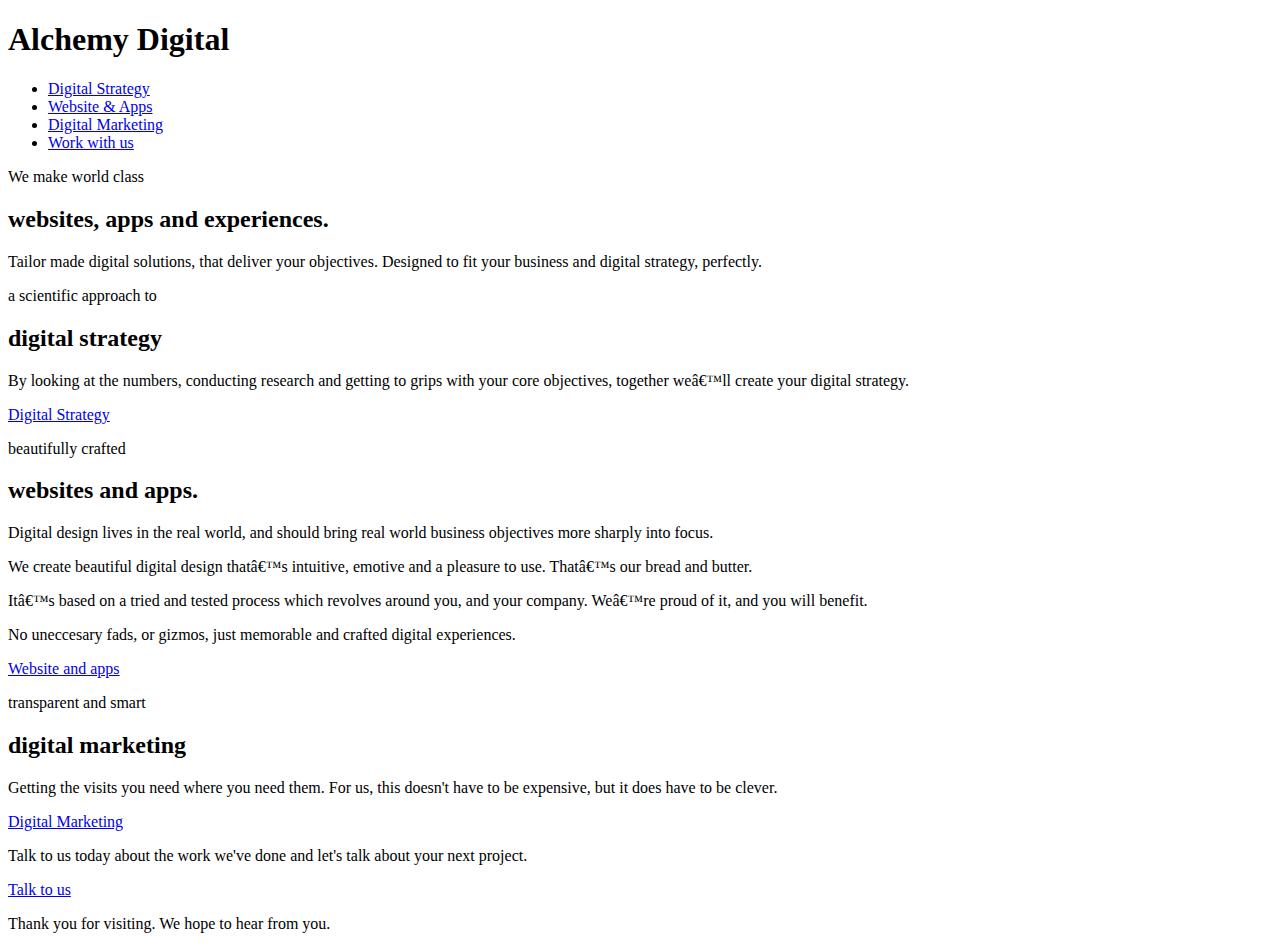
==== index.html @ b3a8b439 "Home page initial commit" ====
<!DOCTYPE html><head>  <meta charset=”utf-8”>  <title>Alchemy Digital</title></head><body>  <header>    <h1>Alchemy Digital</h1>    <ul>      <li><a href="#">Digital Strategy</a></li>      <li><a href="#">Website & Apps</a></li>      <li><a href="#">Digital Marketing</a></li>      <li><a href="#">Work with us</a></li>    </ul>  </header>  <section class=”main”>    <p>We make world class</p>    <h2>websites, apps and experiences.</h2>    <p>Tailor made digital solutions, that deliver your objectives. Designed to fit your business and digital strategy, perfectly.</p>    <!--screenshot-->  </section>  <section class=”digital”>    <p>a scientific approach to</p>    <h2>digital strategy</h2>    <p>By looking at the numbers, conducting research and getting to grips with your core objectives, together we’ll create your digital strategy.</p>    <a href=”strategy”>Digital Strategy</a>  </section>  <section class=”websites”>    <p>beautifully crafted</p>    <h2>websites and apps.</h2>    <p>Digital design lives in the real world, and should bring real world business objectives more sharply into focus.</p>    <!-- 2 columns, screenshot in column 1-->    <p>We create beautiful digital design that’s intuitive, emotive and a pleasure to use. That’s our bread and butter. </p>    <p>It’s based on a tried and tested process which revolves around you, and your company. We’re proud of it, and you will benefit. </p>    <p>No uneccesary fads, or gizmos, just memorable and crafted digital experiences.</p>    <a href=”apps”>Website and apps</a>  </section>  <section class=”marketing”>    <p>transparent and smart</p>    <h2>digital marketing</h2>    <p>Getting the visits you need where you need them. For us, this doesn't have to be expensive, but it does have to be clever.</p>    <a href=”transparent”>Digital Marketing</a>    <!--screenshot-->    <p>Talk to us today about the work we've done and let's talk about your next project.</p>    <a href=”talk”>Talk to us</a>  </section>  <footer>    <p>Thank you for visiting.      We hope to hear from you.</p>  </footer>  </body>  </html>
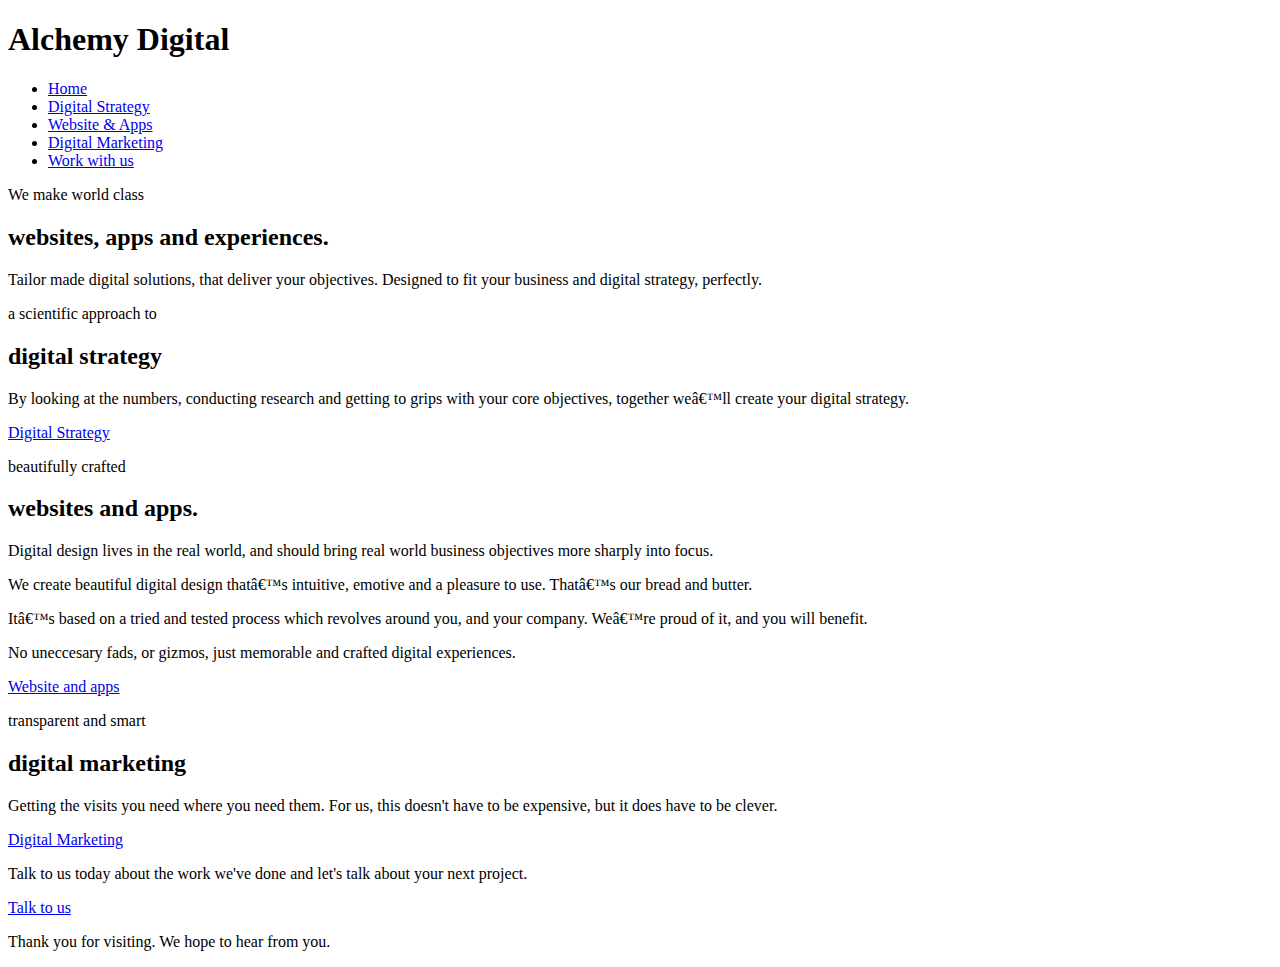
==== commit 959f4e8f: "links and images" ====
--- a/index.html
+++ b/index.html
@@ -10,6 +10,7 @@
   <header>     <h1>Alchemy Digital</h1>     <ul>+      <li><a href="#">Home</a></li>       <li><a href="#">Digital Strategy</a></li>       <li><a href="#">Website & Apps</a></li>       <li><a href="#">Digital Marketing</a></li>@@ -59,4 +60,3 @@
    </body>   </html>-  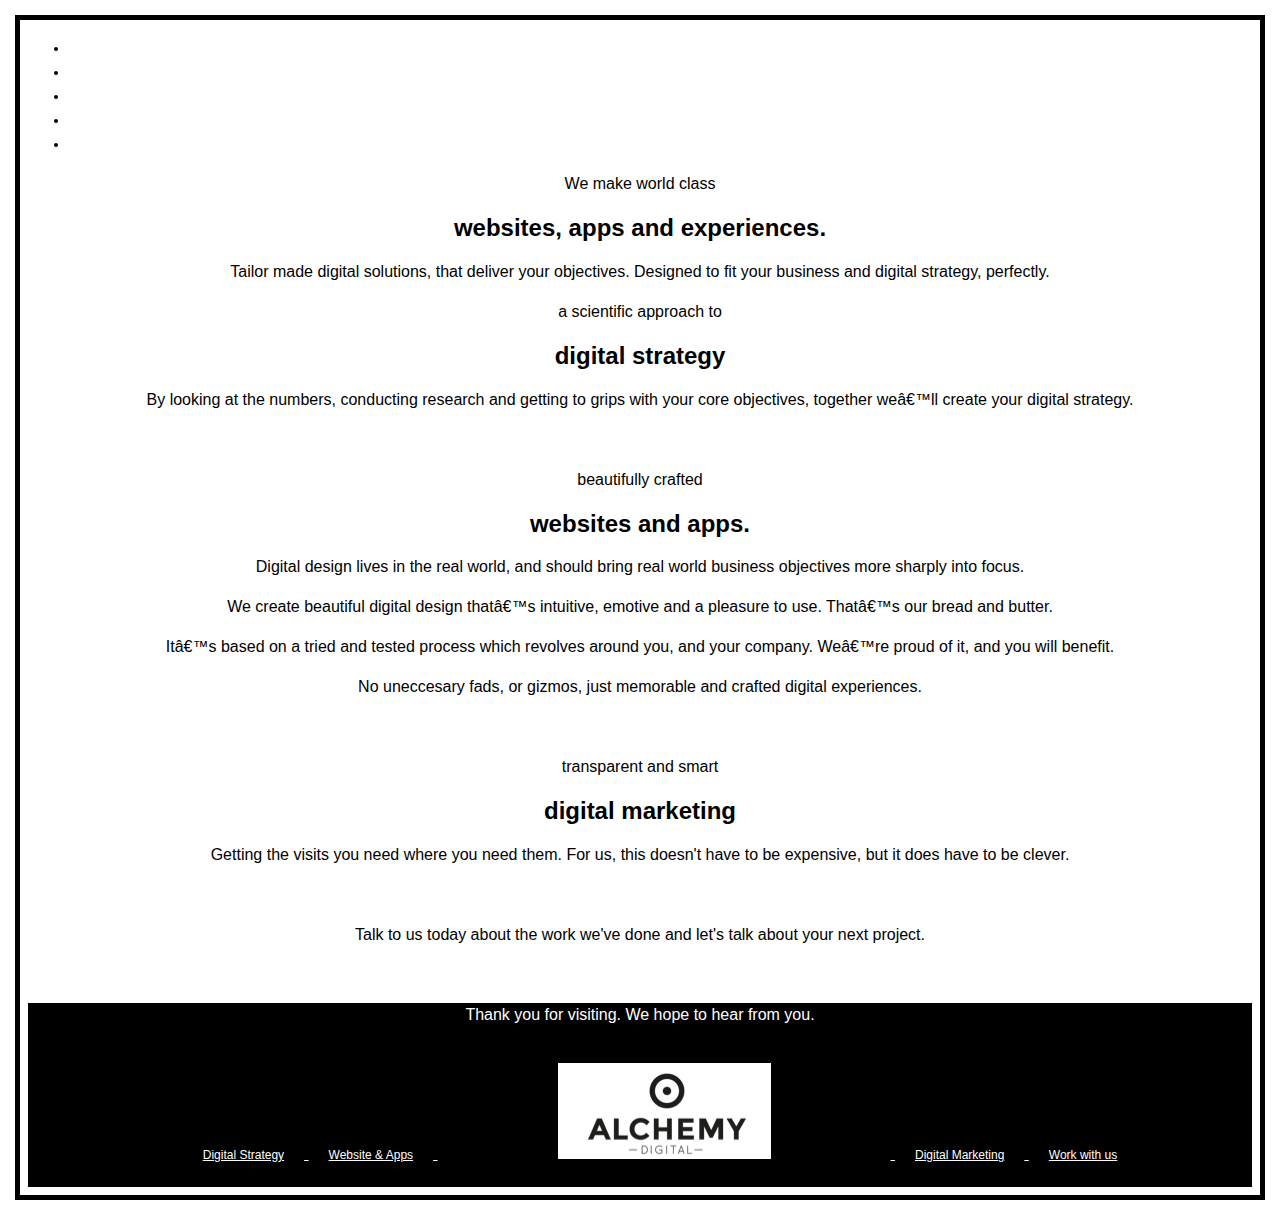
==== commit e6cfce21: "HTML and CSS Modules" ====
--- a/index.html
+++ b/index.html
@@ -3,12 +3,13 @@
 <head>   <meta charset=”utf-8”>   <title>Alchemy Digital</title>+  <link type="text/css" rel="stylesheet" href="pagesstyles.css"> </head>  <body>    <header>-    <h1>Alchemy Digital</h1>+     <ul>       <li><a href="#">Home</a></li>       <li><a href="#">Digital Strategy</a></li>@@ -56,6 +57,13 @@
   <footer>     <p>Thank you for visiting.       We hope to hear from you.</p>+      <ul class="footer-nav">+        <li><a href="digitalstrategy.html">Digital Strategy</a></li>+        <li><a href="websiteandapps.html">Website & Apps</a></li>+        <li class="symbol"><a href="#"><img src="images/symbol.png" alt="Alchemy Digital"></a></li>+        <li><a href="digitalmarketing.html">Digital Marketing</a></li>+        <li><a href="letstalk.html">Work with us</a></li>+    </ul>   </footer>    </body>--- a/pagesstyles.css
+++ b/pagesstyles.css
@@ -0,0 +1,92 @@
+html {
+  text-align: center;
+  font-family: Helvetica, sans-serif;
+  margin: 15px 15px 5px 15px;
+  line-height: 1.5em;
+  max-width: 1300px;
+  border: 5px solid black;
+}
+h1 h2 {
+  font-size: 36px;
+  font-family: times, sans-serif;
+  font-weight: bold;
+}
+p {
+  font-size: 16px;
+  Font-family: Cambria, Arial, sans-serif;
+}
+a {
+  color: #fff;
+}
+li {
+  font-family: Cambria times, sans-serif;
+  font-size: 12px;
+}
+.main-nav {
+  text-decoration: underline;
+}
+.main-nav li {
+  display: inline-block;
+  padding: 20px;
+}
+.main-nav li a {
+  color: black;
+}
+.main-nav li a:hover {
+  text-decoration: underline;
+}
+.symbol img {
+  padding-right: 100px;
+  padding-left: 100px;
+}
+.main img {
+  margin-bottom: 0px;
+  padding-bottom: 0px;
+}
+.digital {
+  background-color: #2abda3;
+  margin: 0px;
+  padding: 0px;
+}
+.websites {
+  background-color: #edd02d;
+  padding-left: 10px;
+  padding-right: 10px;
+}
+.websites h2 {
+  margin: 0px;
+  padding: 0px;
+}
+.smart {
+  background-color: #c02a54;
+}
+.smart h2 p a {
+  margin: 0px;
+  padding: 0px;
+}
+.blue {
+  background-color: #187ead;
+  padding: 0px;
+  margin: 0px;
+}
+footer {
+  text-align: center;
+  background-color: black;
+  color: #fff;
+}
+.footer-nav {
+  text-decoration: underline;
+  background-color: black;
+  margin: 0px;
+}
+.footer-nav li {
+  display: inline-block;
+  padding: 20px;
+  color: #fff;
+}
+.footer-nav li a {
+  color: #fff;
+}
+.footer-nav li a:hover {
+  text-decoration: underline;
+}
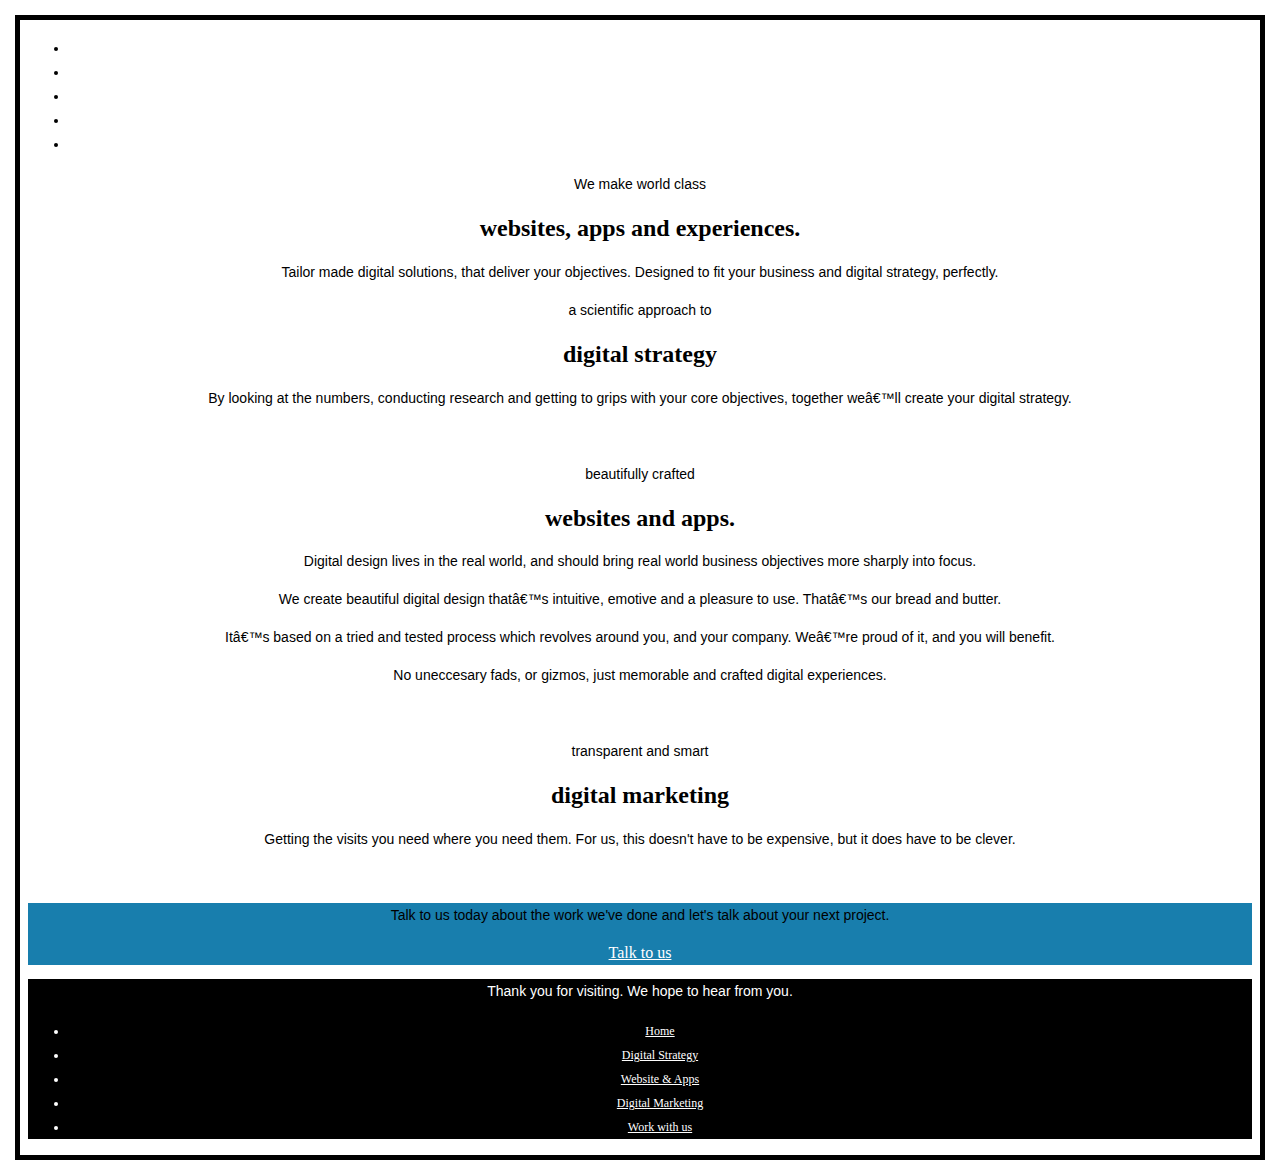
==== commit 66cf0537: "Website redo" ====
--- a/index.html
+++ b/index.html
@@ -11,12 +11,13 @@
   <header>      <ul>-      <li><a href="#">Home</a></li>-      <li><a href="#">Digital Strategy</a></li>-      <li><a href="#">Website & Apps</a></li>-      <li><a href="#">Digital Marketing</a></li>-      <li><a href="#">Work with us</a></li>+      <li><a href="modules.html">Home</a></li>+      <li><a href="digitalstrategy.html">Digital Strategy</a></li>+      <li><a href="web.html">Website & Apps</a></li>+      <li><a href="digitalmarketing.html">Digital Marketing</a></li>+      <li><a href="letstalk.html">Work with us</a></li>     </ul>+   </header>    <section class=”main”>@@ -49,21 +50,26 @@
     <h2>digital marketing</h2>     <p>Getting the visits you need where you need them. For us, this doesn't have to be expensive, but it does have to be clever.</p>     <a href=”transparent”>Digital Marketing</a>+  </section>     <!--screenshot-->+  <section class="blue">     <p>Talk to us today about the work we've done and let's talk about your next project.</p>     <a href=”talk”>Talk to us</a>   </section>    <footer>+     <p>Thank you for visiting.       We hope to hear from you.</p>-      <ul class="footer-nav">++      <ul>+        <li><a href="modules.html">Home</a></li>         <li><a href="digitalstrategy.html">Digital Strategy</a></li>-        <li><a href="websiteandapps.html">Website & Apps</a></li>-        <li class="symbol"><a href="#"><img src="images/symbol.png" alt="Alchemy Digital"></a></li>+        <li><a href="web.html">Website & Apps</a></li>         <li><a href="digitalmarketing.html">Digital Marketing</a></li>         <li><a href="letstalk.html">Work with us</a></li>-    </ul>+      </ul>+   </footer>    </body>--- a/pagesstyles.css
+++ b/pagesstyles.css
@@ -1,25 +1,31 @@
 html {
   text-align: center;
-  font-family: Helvetica, sans-serif;
   margin: 15px 15px 5px 15px;
   line-height: 1.5em;
   max-width: 1300px;
   border: 5px solid black;
 }
+h1 {
+  font-size: 28px;
+  font-family: times, sans-serif;
+  font-weight: bold;
+}
+h2 {
+  font-size: 24px;
+}
 h1 h2 {
-  font-size: 36px;
   font-family: times, sans-serif;
   font-weight: bold;
 }
 p {
-  font-size: 16px;
+  font-size: 14px;
   Font-family: Cambria, Arial, sans-serif;
 }
 a {
   color: #fff;
 }
 li {
-  font-family: Cambria times, sans-serif;
+  font-family: Cambria, times, Arial, sans-serif;
   font-size: 12px;
 }
 .main-nav {
@@ -58,7 +64,7 @@
   padding: 0px;
 }
 .smart {
-  background-color: #c02a54;
+  background-color: #c92f2b;
 }
 .smart h2 p a {
   margin: 0px;
@@ -68,6 +74,11 @@
   background-color: #187ead;
   padding: 0px;
   margin: 0px;
+}
+.button {
+  background-color: #fff;
+  padding: 5px;
+  color: black;
 }
 footer {
   text-align: center;
